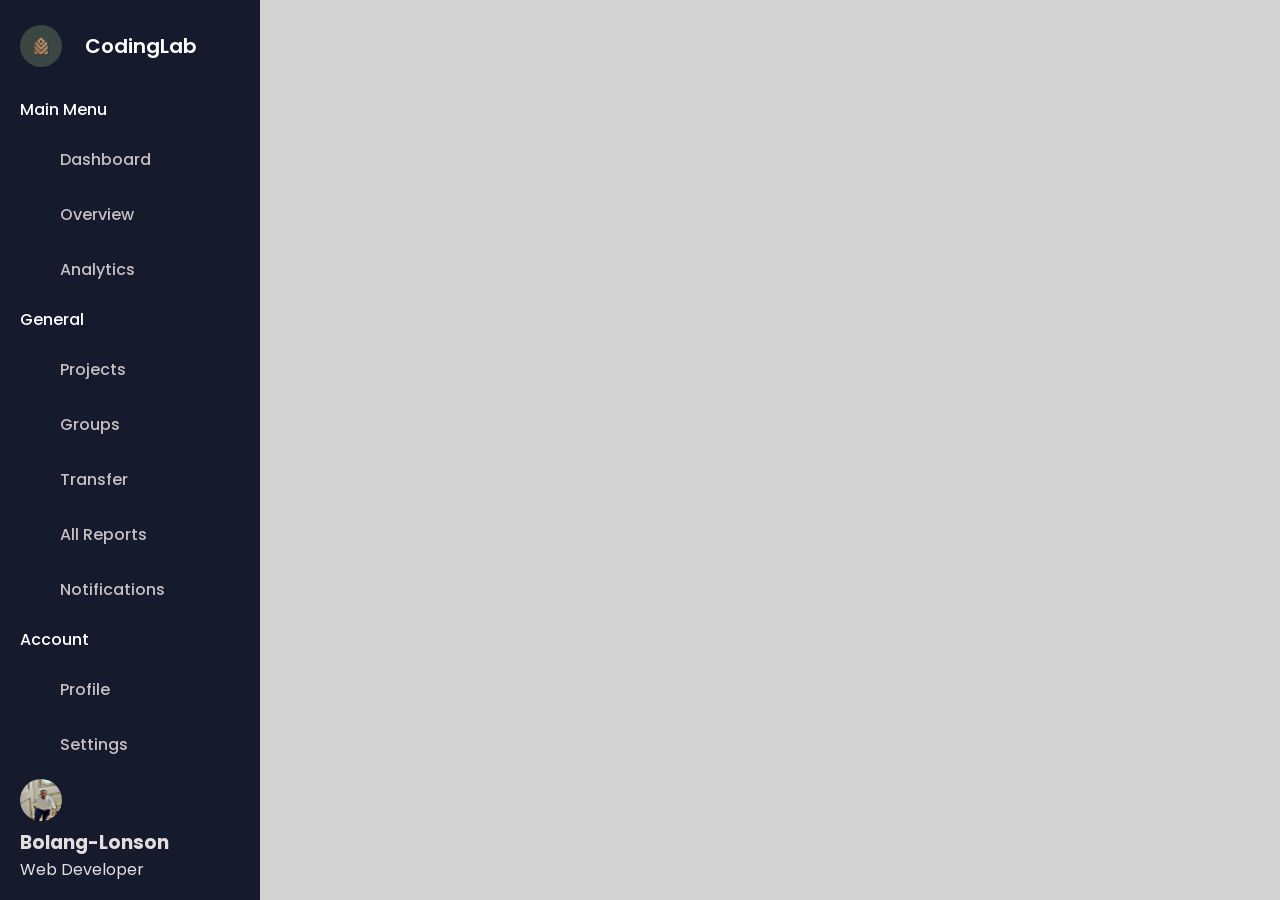
==== Responsive Sidebar 1/index.html @ d86bec0b "first side bar created with just pure css and styled beautifully" ====
<!DOCTYPE html>
<html lang="en">
<head>
    <meta charset="UTF-8">
    <meta name="viewport" content="width=device-width, initial-scale=1.0">
    <link rel="stylesheet" href="style.css">
    <!-- Linking Bootstrap Icons -->
    <title>Responsive Sidebar Menu</title>
</head>
<body>
    <aside class="sidebar">
        <div class="sidebar-header">
            <img src="images/logo2.jpeg" alt="logo">
            <h2>CodingLab</h2>
        </div>
        <ul class="sidebar-links">
            <h4><span>Main Menu</span></h4>
            <li><a href="">
                <i class="bi bi-grid"></i>
                Dashboard
            </a></li>
            <li><a href="">
                <i class="bi bi-card-text"></i>
                Overview
            </a></li>
            <li><a href="">
                <i class="bi bi-graph-up"></i>
                Analytics
            </a></li>
            <h4><span>General</span></h4>
            <li><a href="">
                <i class="bi bi-folder"></i>
                Projects
            </a></li>
            <li><a href="">
                <i class="bi bi-people-fill"></i>
                Groups
            </a></li>
            <li><a href="">
                <i class="bi bi-arrow-left-right"></i>
                Transfer
            </a></li>
            <li><a href="">
                <i class="bi bi-flag"></i>
                All Reports
            </a></li>
            <li><a href="">
                <i class="bi bi-bell"></i>
                Notifications
            </a></li>
            <h4><span>Account</span></h4>
            <li><a href="">
                <i class="bi bi-person-circle"></i>
                Profile
            </a></li>
            <li><a href="">
                <i class="bi bi-gear"></i>
                Settings
            </a></li>
            <li><a href="">
                <i class="bi bi-box-arrow-right"></i>
                Logout
            </a></li>
        </ul>
        <div class="user-account">
            <div class="user-profile">
                <img src="images/BolangPic.jpg" alt="profile-img">
                <div class="user-detail">
                    <h3>Bolang-Lonson</h3>
                    <span>Web Developer</span>
                </div>
            </div>
        </div>
    </aside>
</body>
</html>
---- Responsive Sidebar 1/style.css ----
/* Importing google font - Poppins */
@import url("https://fonts.googleapis.com/css2?family=Poppins:wght@400;500;600;700&display=swap");
@import url("bootstrap-icons/font/bootstrap-icons.css");

* {
    margin: 0;
    padding: 0;
    box-sizing: border-box;
    font-family: "Poppins", sans-serif;
}

body {
    min-height: 100vh;
    background: #d2d2d2;
}

.sidebar {
    position: fixed;
    top: 0; left: 0;
    height: 100%; width: 260px;
    background: #161a2d;
    padding: 25px 20px;
}

.sidebar-header {
    display: flex;
    align-items: center;
}

.sidebar-header img {
    width: 42px;
    border-radius: 50%;
}

.sidebar-header h2 {
    font-size: 1.25rem;
    font-weight: 600;
    color: #fff;
    margin-left: 23px;
}

.sidebar-links {
    list-style: none;
    margin-top: 20px;
    height: 80%;
    overflow-y: auto;
    scrollbar-width: none;
}

.sidebar-links h4 {
    color: #fff;
    font-weight: 500;
    margin: 10px 0;
    white-space: nowrap;
}

.sidebar-links li a {
    display: flex;
    align-items: center;
    gap: 0 20px;
    color: #dbd4d4e3;
    font-weight: 500;
    padding: 15px 20px;
    white-space: nowrap;
    text-decoration: none;
    border-radius: 15px;
}

.sidebar-links li a:hover {
    background: #ffffff2d;
    color: #fff;
}

.user-account {
    margin-top: auto;
    padding: 12px 10px;
    margin-left: -10px;
}

.user-account .user-profile {
    color: #e5dede;
}

.user-account .user-profile img {
    width: 42px; height: 42px;
    border-radius: 50%;
}
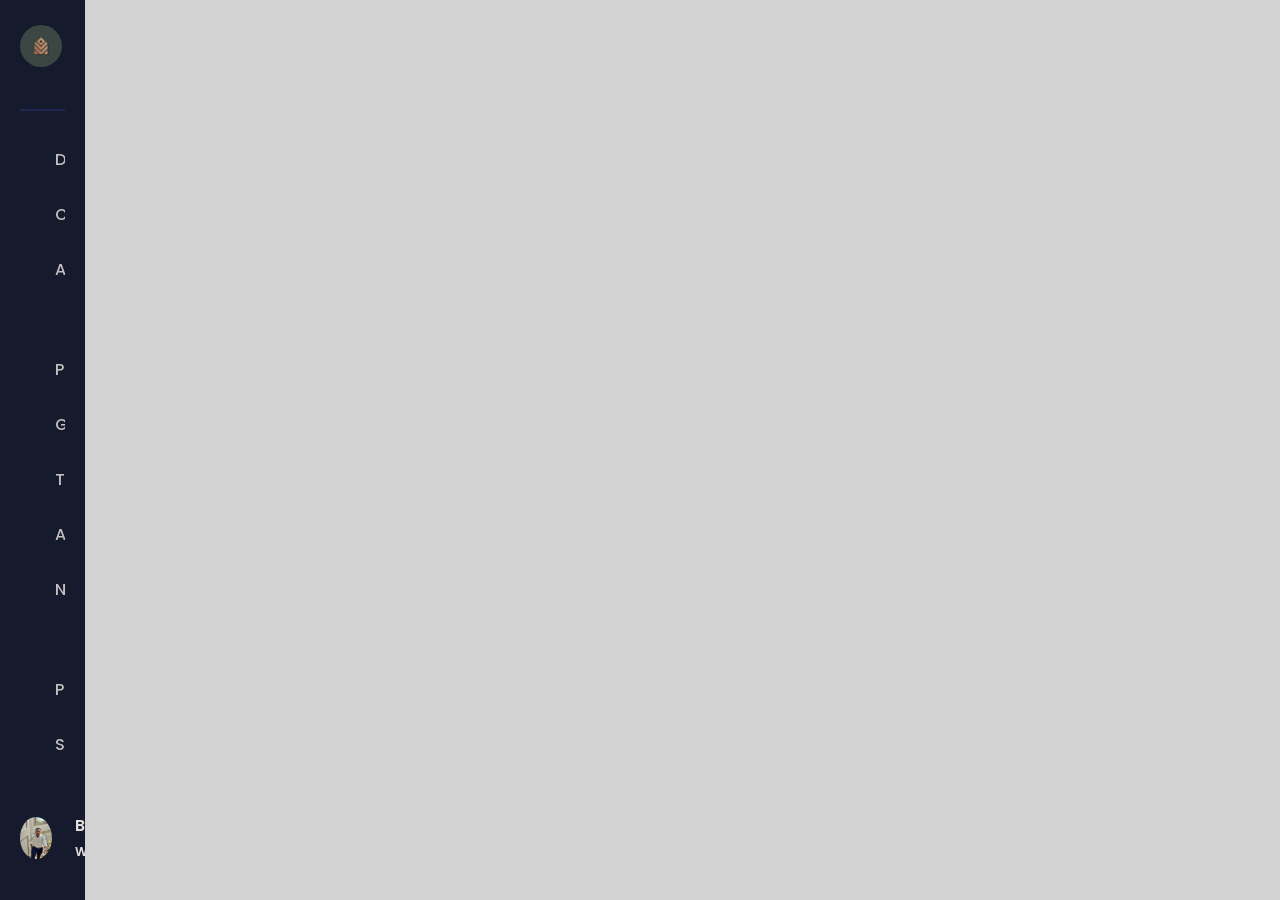
==== commit 1e19145c: "made sidebar expand on hover and adjusted dimensions for it to looking amazing in both states" ====
--- a/Responsive Sidebar 1/index.html
+++ b/Responsive Sidebar 1/index.html
@@ -14,7 +14,10 @@
             <h2>CodingLab</h2>
         </div>
         <ul class="sidebar-links">
-            <h4><span>Main Menu</span></h4>
+            <h4>
+                <span>Main Menu</span>
+                <div class="menu-separator"></div>
+            </h4>
             <li><a href="">
                 <i class="bi bi-grid"></i>
                 Dashboard
--- a/Responsive Sidebar 1/style.css
+++ b/Responsive Sidebar 1/style.css
@@ -17,9 +17,17 @@
 .sidebar {
     position: fixed;
     top: 0; left: 0;
-    height: 100%; width: 260px;
+    height: 100%; width: 85px;
+    display: flex;
+    flex-direction: column;
+    overflow-x: hidden;
     background: #161a2d;
     padding: 25px 20px;
+    transition: all 0.4s ease;
+}
+
+.sidebar:hover {
+    width: 260px;
 }
 
 .sidebar-header {
@@ -52,6 +60,31 @@
     font-weight: 500;
     margin: 10px 0;
     white-space: nowrap;
+    position: relative;
+}
+
+.sidebar-links .menu-separator {
+    position: absolute;
+    left: 0; top: 50%;
+    width: 100%; height: 1px;
+    transform: scaleX(1);
+    transform: translateY(-50%);
+    background: #333578;
+    transform-origin: right;
+    transition-duration: 0.2s;
+}
+
+.sidebar:hover .sidebar-links .menu-separator {
+    transition-delay: 0s;
+    transform: scaleX(0);
+}
+
+.sidebar-links h4 span {
+    opacity: 0;
+}
+
+.sidebar:hover .sidebar-links h4 span {
+    opacity: 1;
 }
 
 .sidebar-links li a {
@@ -60,7 +93,7 @@
     gap: 0 20px;
     color: #dbd4d4e3;
     font-weight: 500;
-    padding: 15px 20px;
+    padding: 15px 15px;
     white-space: nowrap;
     text-decoration: none;
     border-radius: 15px;
@@ -79,9 +112,26 @@
 
 .user-account .user-profile {
     color: #e5dede;
+    display: flex;
+    align-items: center;
+    gap: 23px;
 }
 
 .user-account .user-profile img {
     width: 42px; height: 42px;
     border-radius: 50%;
 }
+
+.user-detail {
+    white-space: nowrap;
+}
+
+.user-detail h3 {
+    font-size: 1rem;
+    font-weight: 600;
+}
+
+.user-detail span {
+    font-size: 0.775rem;
+    font-weight: 600;
+}
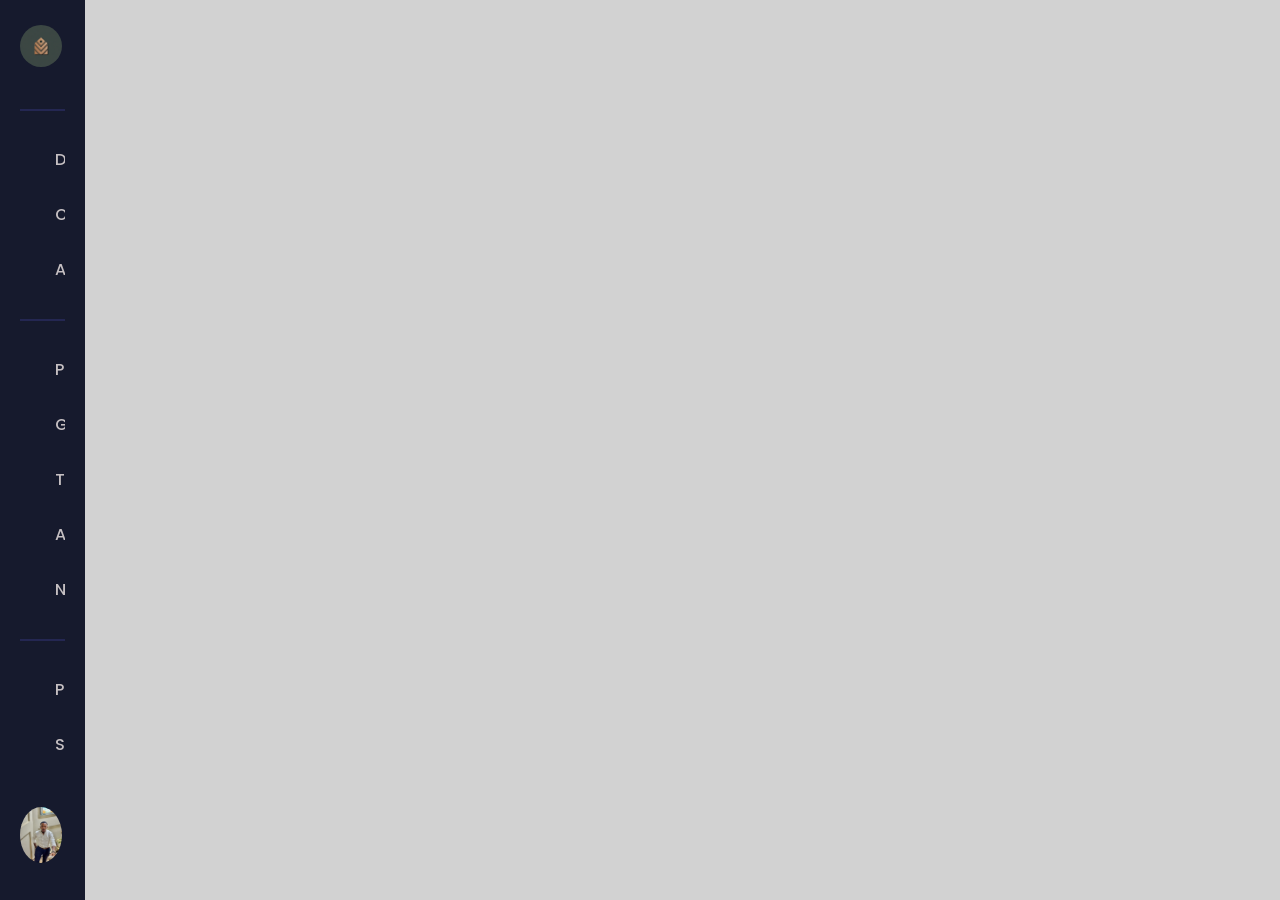
==== commit ee04e159: "exercise done" ====
--- a/Responsive Sidebar 1/index.html
+++ b/Responsive Sidebar 1/index.html
@@ -30,7 +30,10 @@
                 <i class="bi bi-graph-up"></i>
                 Analytics
             </a></li>
-            <h4><span>General</span></h4>
+            <h4>
+                <span>General</span>
+                <div class="menu-separator"></div>
+            </h4>
             <li><a href="">
                 <i class="bi bi-folder"></i>
                 Projects
@@ -51,7 +54,10 @@
                 <i class="bi bi-bell"></i>
                 Notifications
             </a></li>
-            <h4><span>Account</span></h4>
+            <h4>
+                <span>Account</span>
+                <div class="menu-separator"></div>
+            </h4>
             <li><a href="">
                 <i class="bi bi-person-circle"></i>
                 Profile
--- a/Responsive Sidebar 1/style.css
+++ b/Responsive Sidebar 1/style.css
@@ -114,15 +114,15 @@
     color: #e5dede;
     display: flex;
     align-items: center;
-    gap: 23px;
 }
 
 .user-account .user-profile img {
-    width: 42px; height: 42px;
+    width: 42px; height: auto;
     border-radius: 50%;
 }
 
 .user-detail {
+    margin-left: 23px;
     white-space: nowrap;
 }
 
@@ -133,5 +133,12 @@
 
 .user-detail span {
     font-size: 0.775rem;
-    font-weight: 600;
+    font-weight: 500;
+    display: block;
+    margin-top: 0;
+}
+
+.sidebar:hover .user-account {
+    background: #ffffff2d ;
+    border-radius: 15px;
 }
